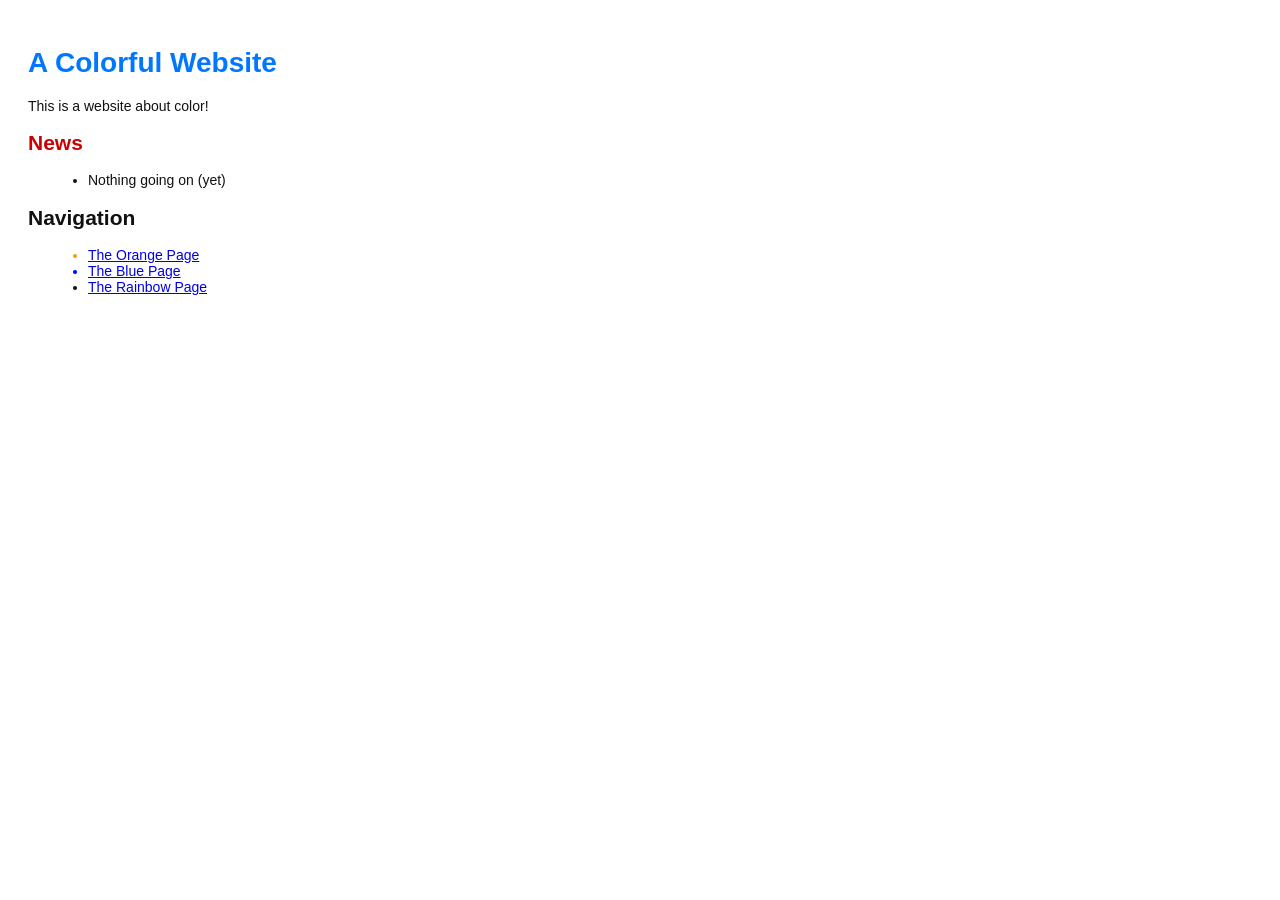
==== index.html @ c132b12a "Link index.html to rainbow.html" ====
<!DOCTYPE html>
<html lang="en">
<head>
  <title>A Colorful Website</title>
  <link rel="stylesheet" href="style.css" />
  <meta charset="utf-8" />
</head>
<body>
  <h1 style="color: #07F">A Colorful Website</h1>
  <p>This is a website about color!</p>    
  
  <h2 style="color: #C00">News</h2>
  <ul>
    <li>Nothing going on (yet)</li>
  </ul>
  <h2>Navigation</h2>
    <ul>
      <li style="color: #F90">
        <a href="orange.html">The Orange Page</a>
      </li>
      <li style="color: #00F">
        <a href="blue.html">The Blue Page</a>
      </li>
      <li>
        <a href="rainbow.html">The Rainbow Page</a>
      </li>
    </ul>
</body>
</html>
---- style.css ----
body {
  padding: 20px;
  font-family: Verdana, Arial, Helvetica, sans-serif;
  font-size: 14px;
  color: #111;
}

p, ul {
  margin-bottom: 10px;
}

ul {
  margin-left: 20px;
}
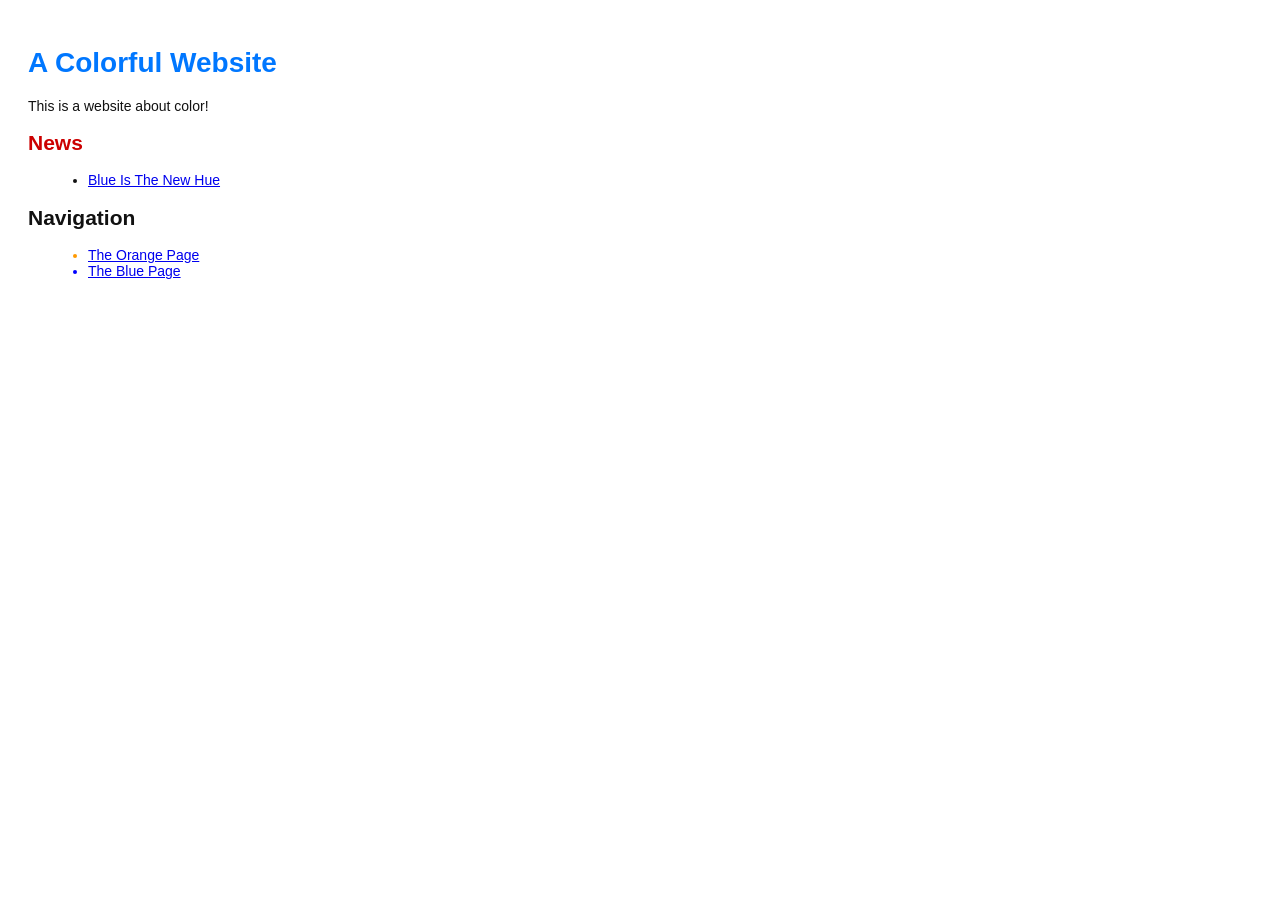
==== commit 848d1cda: "Add 1st news item" ====
--- a/index.html
+++ b/index.html
@@ -11,19 +11,16 @@
   
   <h2 style="color: #C00">News</h2>
   <ul>
-    <li>Nothing going on (yet)</li>
+    <li><a href="news-1.html">Blue Is The New Hue</a></li>
   </ul>
-  <h2>Navigation</h2>
-    <ul>
-      <li style="color: #F90">
-        <a href="orange.html">The Orange Page</a>
-      </li>
-      <li style="color: #00F">
-        <a href="blue.html">The Blue Page</a>
-      </li>
-      <li>
-        <a href="rainbow.html">The Rainbow Page</a>
-      </li>
-    </ul>
+<h2>Navigation</h2>
+  <ul>
+    <li style="color: #F90">
+      <a href="orange.html">The Orange Page</a>
+    </li>
+    <li style="color: #00F">
+      <a href="blue.html">The Blue Page</a>
+    </li>
+  </ul>
 </body>
 </html>
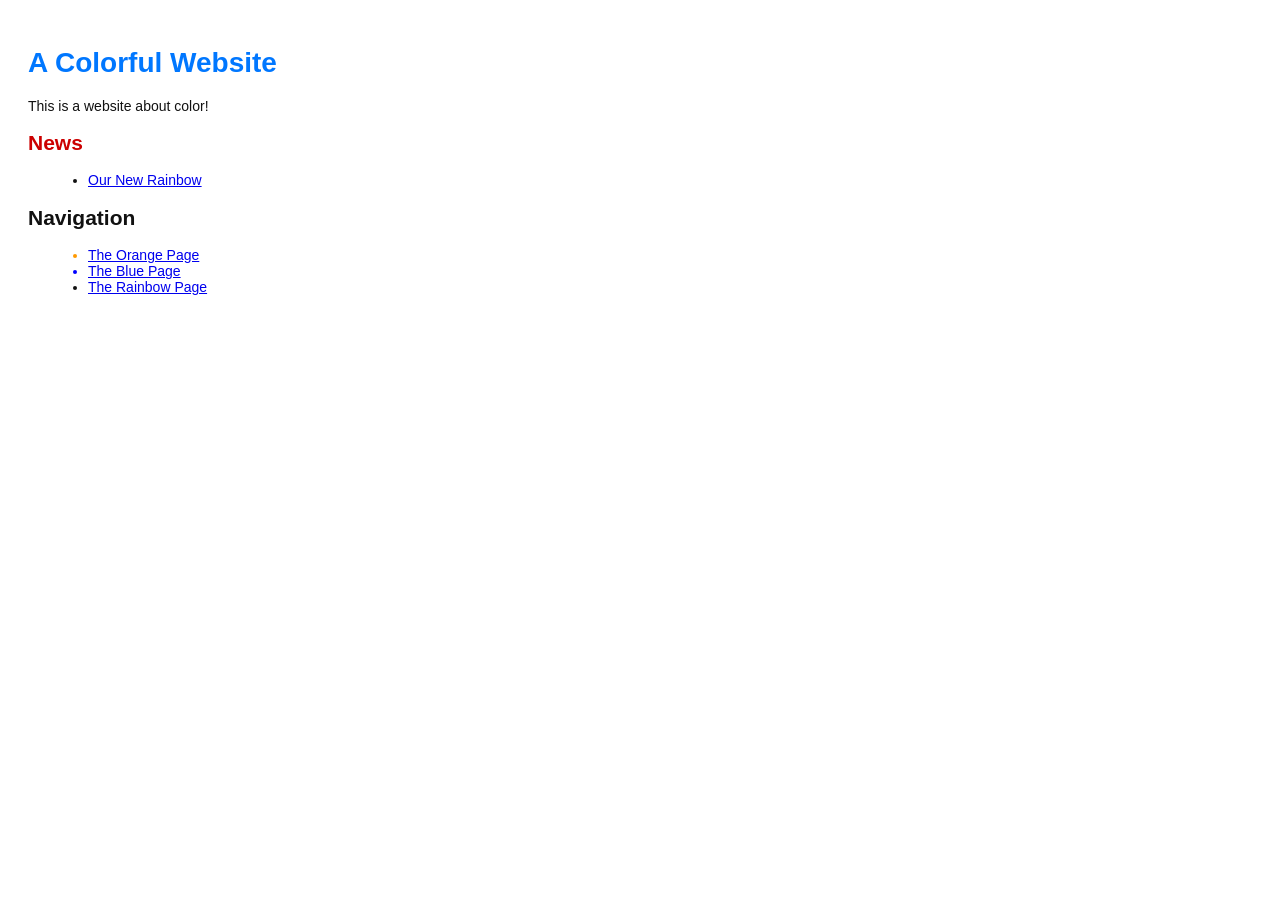
==== commit 44ec46dd: "Add news item for rainbow" ====
--- a/index.html
+++ b/index.html
@@ -11,16 +11,19 @@
   
   <h2 style="color: #C00">News</h2>
   <ul>
-    <li><a href="news-1.html">Blue Is The New Hue</a></li>
+    <li><a href="rainbow.html">Our New Rainbow</a></li>
   </ul>
-<h2>Navigation</h2>
-  <ul>
-    <li style="color: #F90">
-      <a href="orange.html">The Orange Page</a>
-    </li>
-    <li style="color: #00F">
-      <a href="blue.html">The Blue Page</a>
-    </li>
-  </ul>
+  <h2>Navigation</h2>
+    <ul>
+      <li style="color: #F90">
+        <a href="orange.html">The Orange Page</a>
+      </li>
+      <li style="color: #00F">
+        <a href="blue.html">The Blue Page</a>
+      </li>
+      <li>
+        <a href="rainbow.html">The Rainbow Page</a>
+      </li>
+    </ul>
 </body>
 </html>
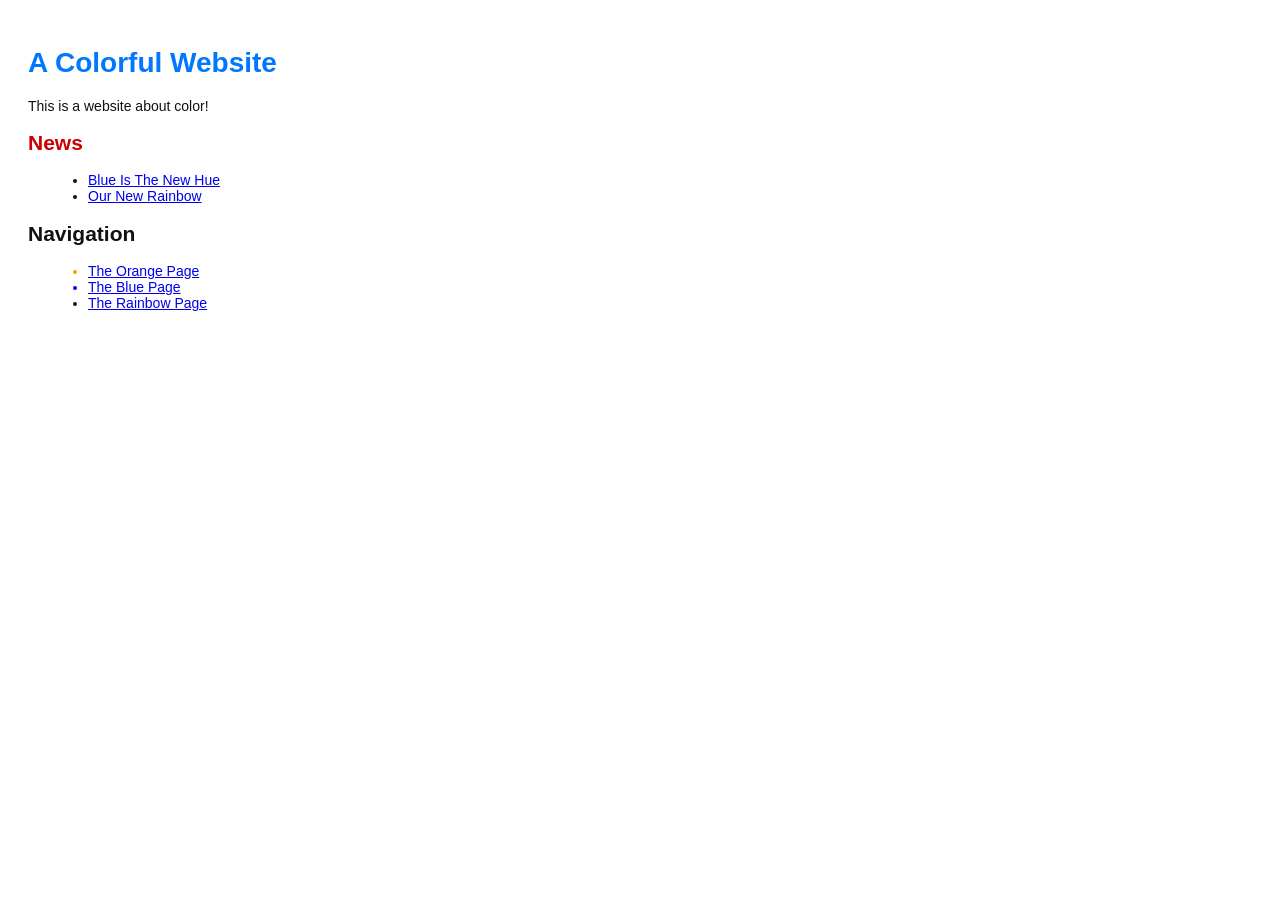
==== commit 4615a2bb: "Merge branch 'crazy'" ====
--- a/index.html
+++ b/index.html
@@ -11,6 +11,7 @@
   
   <h2 style="color: #C00">News</h2>
   <ul>
+    <li><a href="news-1.html">Blue Is The New Hue</a></li>
     <li><a href="rainbow.html">Our New Rainbow</a></li>
   </ul>
   <h2>Navigation</h2>
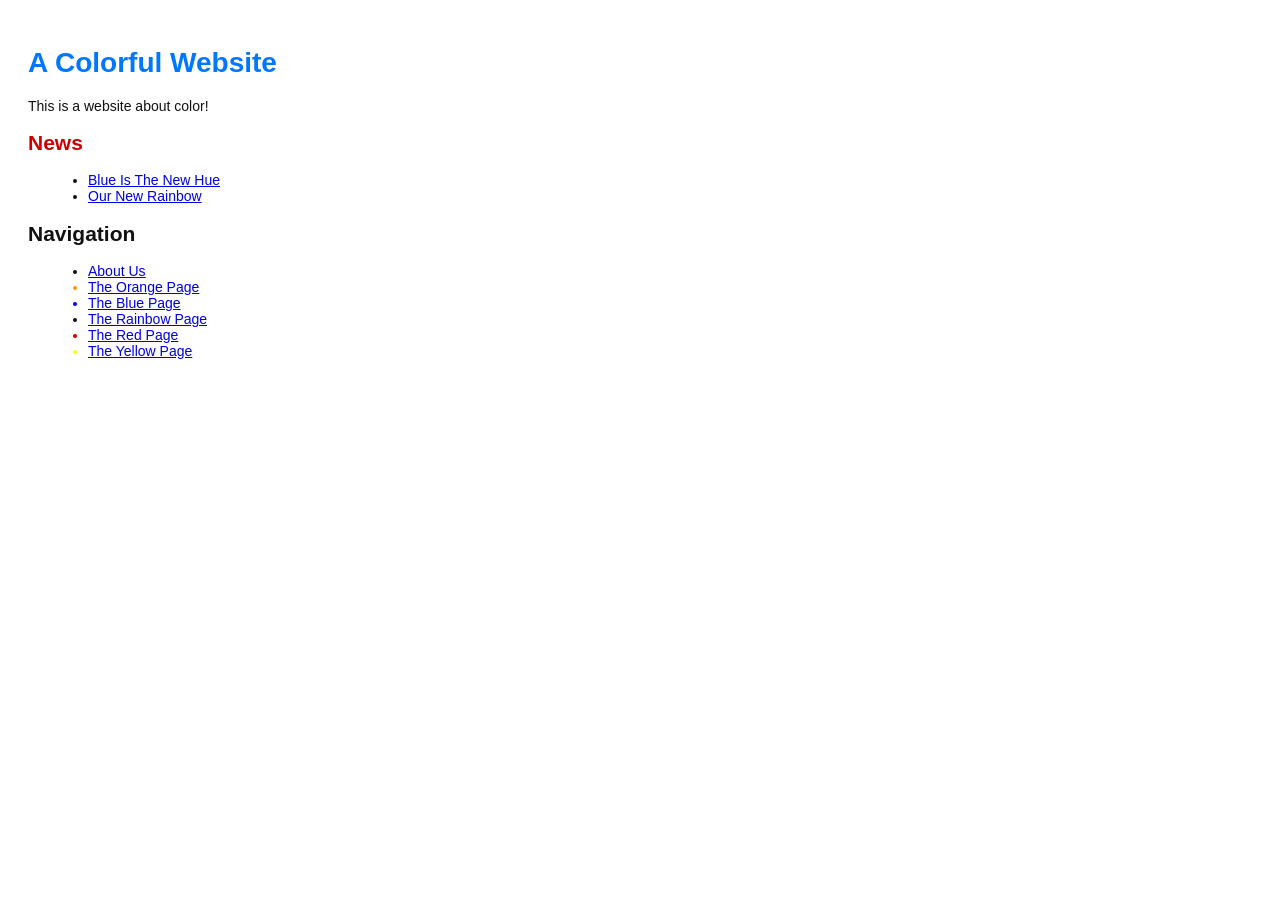
==== commit 09d4c9a1: "Removed green page" ====
--- a/index.html
+++ b/index.html
@@ -14,17 +14,28 @@
     <li><a href="news-1.html">Blue Is The New Hue</a></li>
     <li><a href="rainbow.html">Our New Rainbow</a></li>
   </ul>
+
   <h2>Navigation</h2>
-    <ul>
-      <li style="color: #F90">
-        <a href="orange.html">The Orange Page</a>
-      </li>
-      <li style="color: #00F">
-        <a href="blue.html">The Blue Page</a>
-      </li>
-      <li>
-        <a href="rainbow.html">The Rainbow Page</a>
-      </li>
-    </ul>
+  <ul>
+    <li>
+      <a href="about/index.html">About Us</a>
+    </li>
+    <li style="color: #F90">
+      <a href="orange.html">The Orange Page</a>
+    </li>
+    <li style="color: #00F">
+      <a href="blue.html">The Blue Page</a>
+    </li>
+    <li>
+      <a href="rainbow.html">The Rainbow Page</a>
+    </li>
+    <li style="color: #C00">
+      <a href="red.html">The Red Page</a>
+    </li>
+    <li style="color: #FF0">
+      <a href="yellow.html">The Yellow Page</a>
+    </li>
+  </ul>
+
 </body>
 </html>
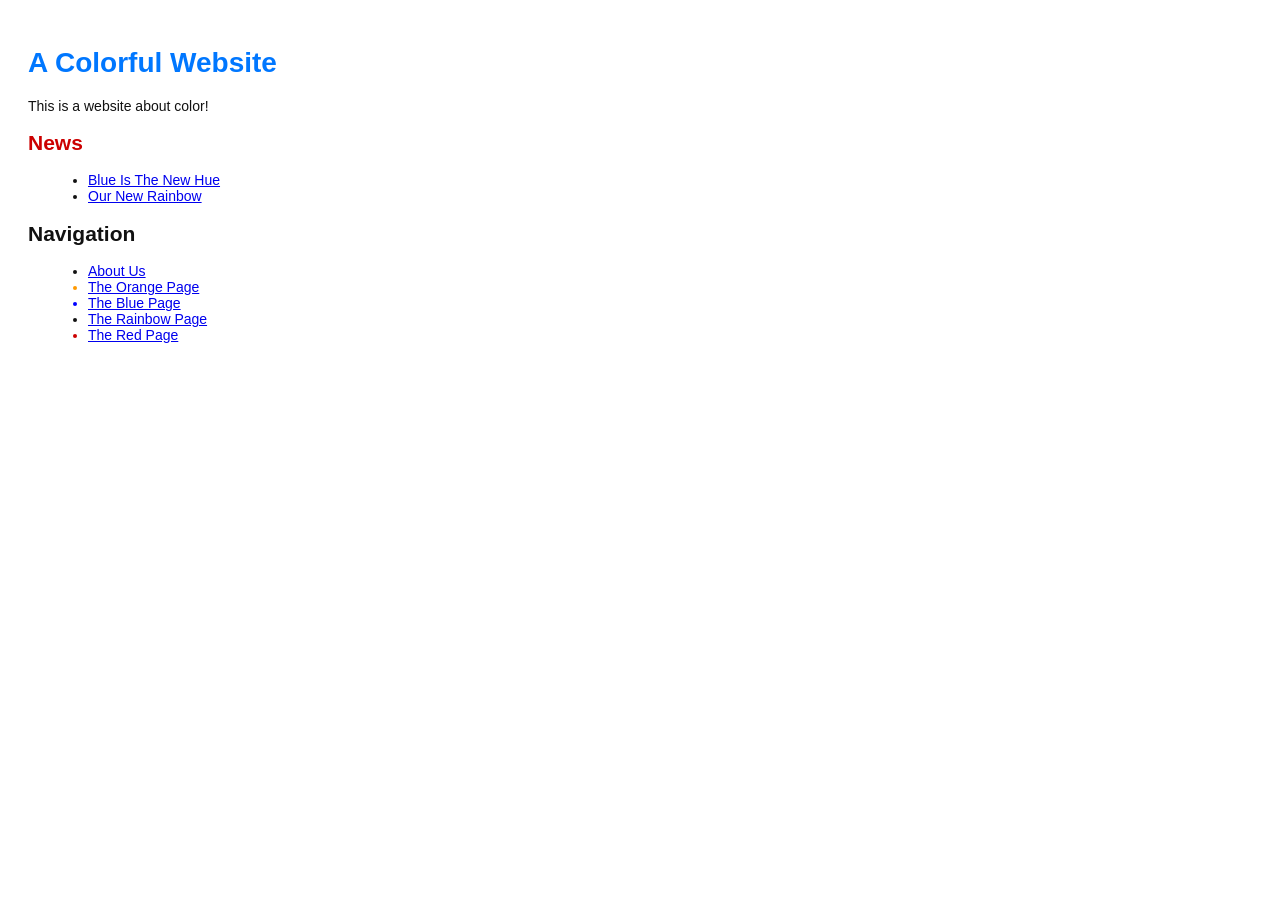
==== commit 1ca883b2: "Add red page" ====
--- a/index.html
+++ b/index.html
@@ -14,28 +14,23 @@
     <li><a href="news-1.html">Blue Is The New Hue</a></li>
     <li><a href="rainbow.html">Our New Rainbow</a></li>
   </ul>
-
-  <h2>Navigation</h2>
-  <ul>
-    <li>
-      <a href="about/index.html">About Us</a>
-    </li>
-    <li style="color: #F90">
-      <a href="orange.html">The Orange Page</a>
-    </li>
-    <li style="color: #00F">
-      <a href="blue.html">The Blue Page</a>
-    </li>
-    <li>
-      <a href="rainbow.html">The Rainbow Page</a>
-    </li>
-    <li style="color: #C00">
-      <a href="red.html">The Red Page</a>
-    </li>
-    <li style="color: #FF0">
-      <a href="yellow.html">The Yellow Page</a>
-    </li>
-  </ul>
-
+<h2>Navigation</h2>
+<ul>
+  <li>
+    <a href="about/index.html">About Us</a>
+  </li>
+  <li style="color: #F90">
+    <a href="orange.html">The Orange Page</a>
+  </li>
+  <li style="color: #00F">
+    <a href="blue.html">The Blue Page</a>
+  </li>
+  <li>
+    <a href="rainbow.html">The Rainbow Page</a>
+  </li>
+  <li style="color: #C00">
+    <a href="red.html">The Red Page</a>
+  </li>
+</ul>
 </body>
 </html>
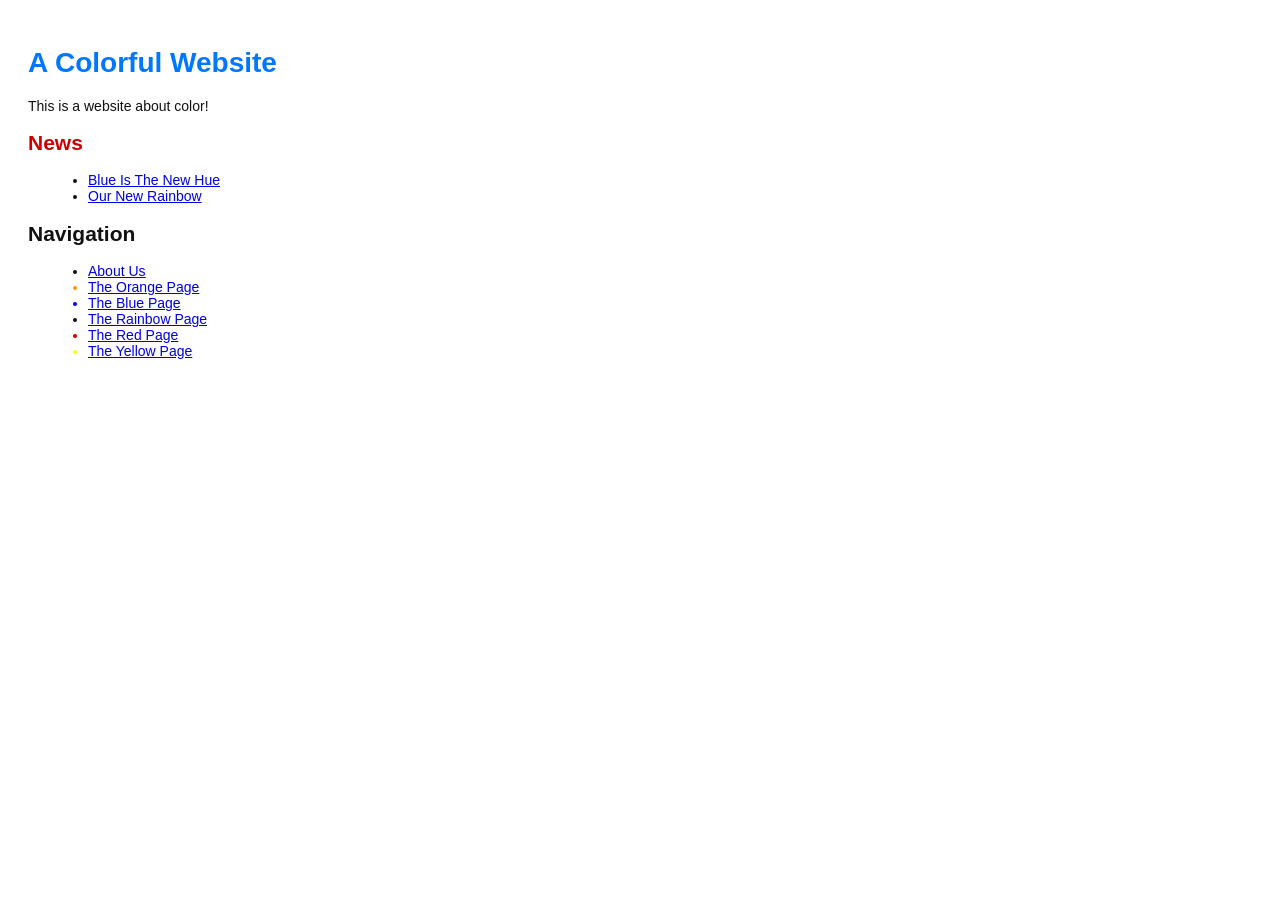
==== commit f80e5d7d: "Add yellow page" ====
--- a/index.html
+++ b/index.html
@@ -31,6 +31,9 @@
   <li style="color: #C00">
     <a href="red.html">The Red Page</a>
   </li>
+  <li style="color: #FF0">
+    <a href="yellow.html">The Yellow Page</a>
+  </li>
 </ul>
 </body>
 </html>
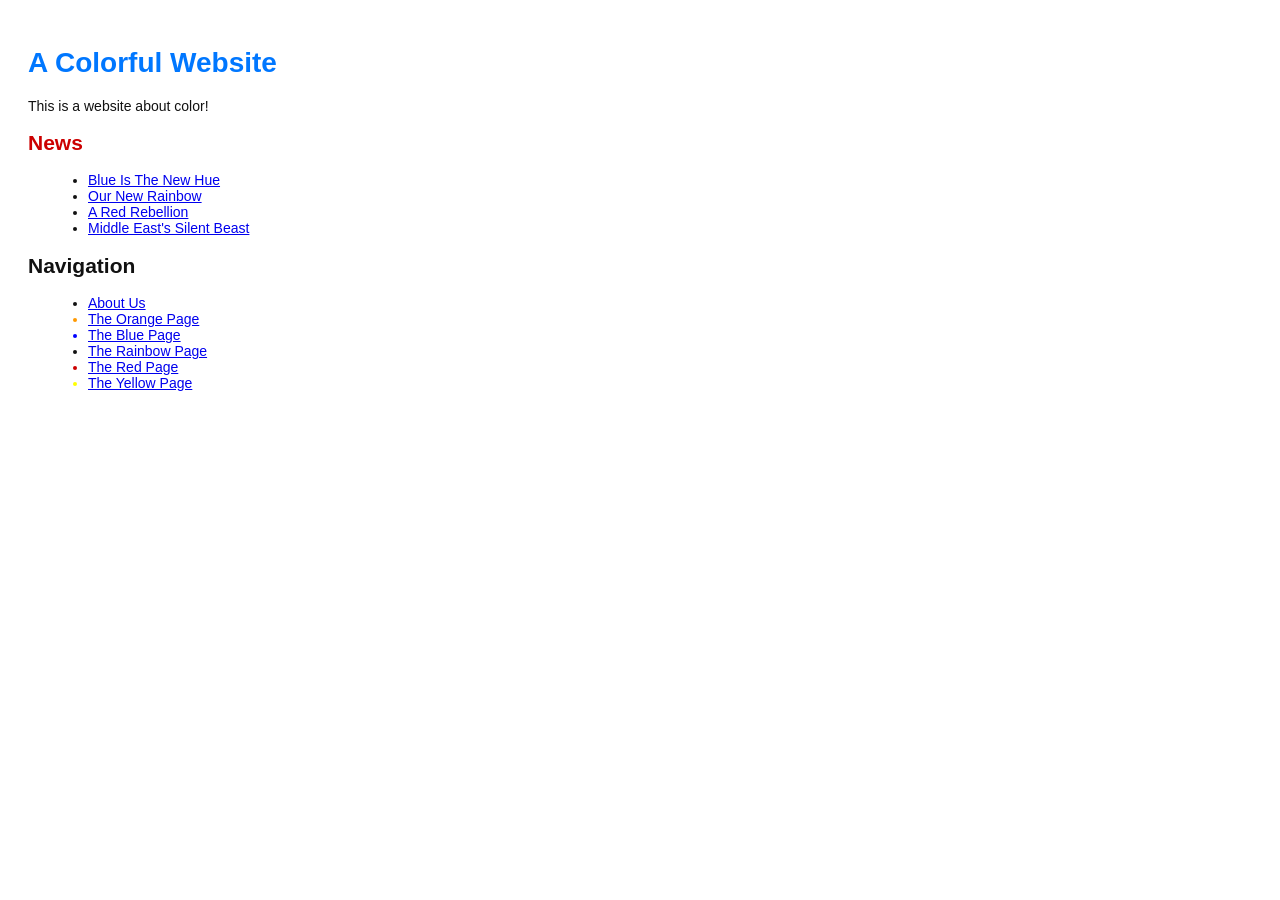
==== commit d6ed83c6: "Add 3rd news item" ====
--- a/index.html
+++ b/index.html
@@ -13,27 +13,31 @@
   <ul>
     <li><a href="news-1.html">Blue Is The New Hue</a></li>
     <li><a href="rainbow.html">Our New Rainbow</a></li>
+    <li><a href="news-2.html">A Red Rebellion</a></li>
+    <li><a href="news-3.html">Middle East's Silent Beast</a></li>
   </ul>
-<h2>Navigation</h2>
-<ul>
-  <li>
-    <a href="about/index.html">About Us</a>
-  </li>
-  <li style="color: #F90">
-    <a href="orange.html">The Orange Page</a>
-  </li>
-  <li style="color: #00F">
-    <a href="blue.html">The Blue Page</a>
-  </li>
-  <li>
-    <a href="rainbow.html">The Rainbow Page</a>
-  </li>
-  <li style="color: #C00">
-    <a href="red.html">The Red Page</a>
-  </li>
-  <li style="color: #FF0">
-    <a href="yellow.html">The Yellow Page</a>
-  </li>
-</ul>
+
+  <h2>Navigation</h2>
+  <ul>
+    <li>
+      <a href="about/index.html">About Us</a>
+    </li>
+    <li style="color: #F90">
+      <a href="orange.html">The Orange Page</a>
+    </li>
+    <li style="color: #00F">
+      <a href="blue.html">The Blue Page</a>
+    </li>
+    <li>
+      <a href="rainbow.html">The Rainbow Page</a>
+    </li>
+    <li style="color: #C00">
+      <a href="red.html">The Red Page</a>
+    </li>
+    <li style="color: #FF0">
+      <a href="yellow.html">The Yellow Page</a>
+    </li>
+  </ul>
+
 </body>
 </html>
